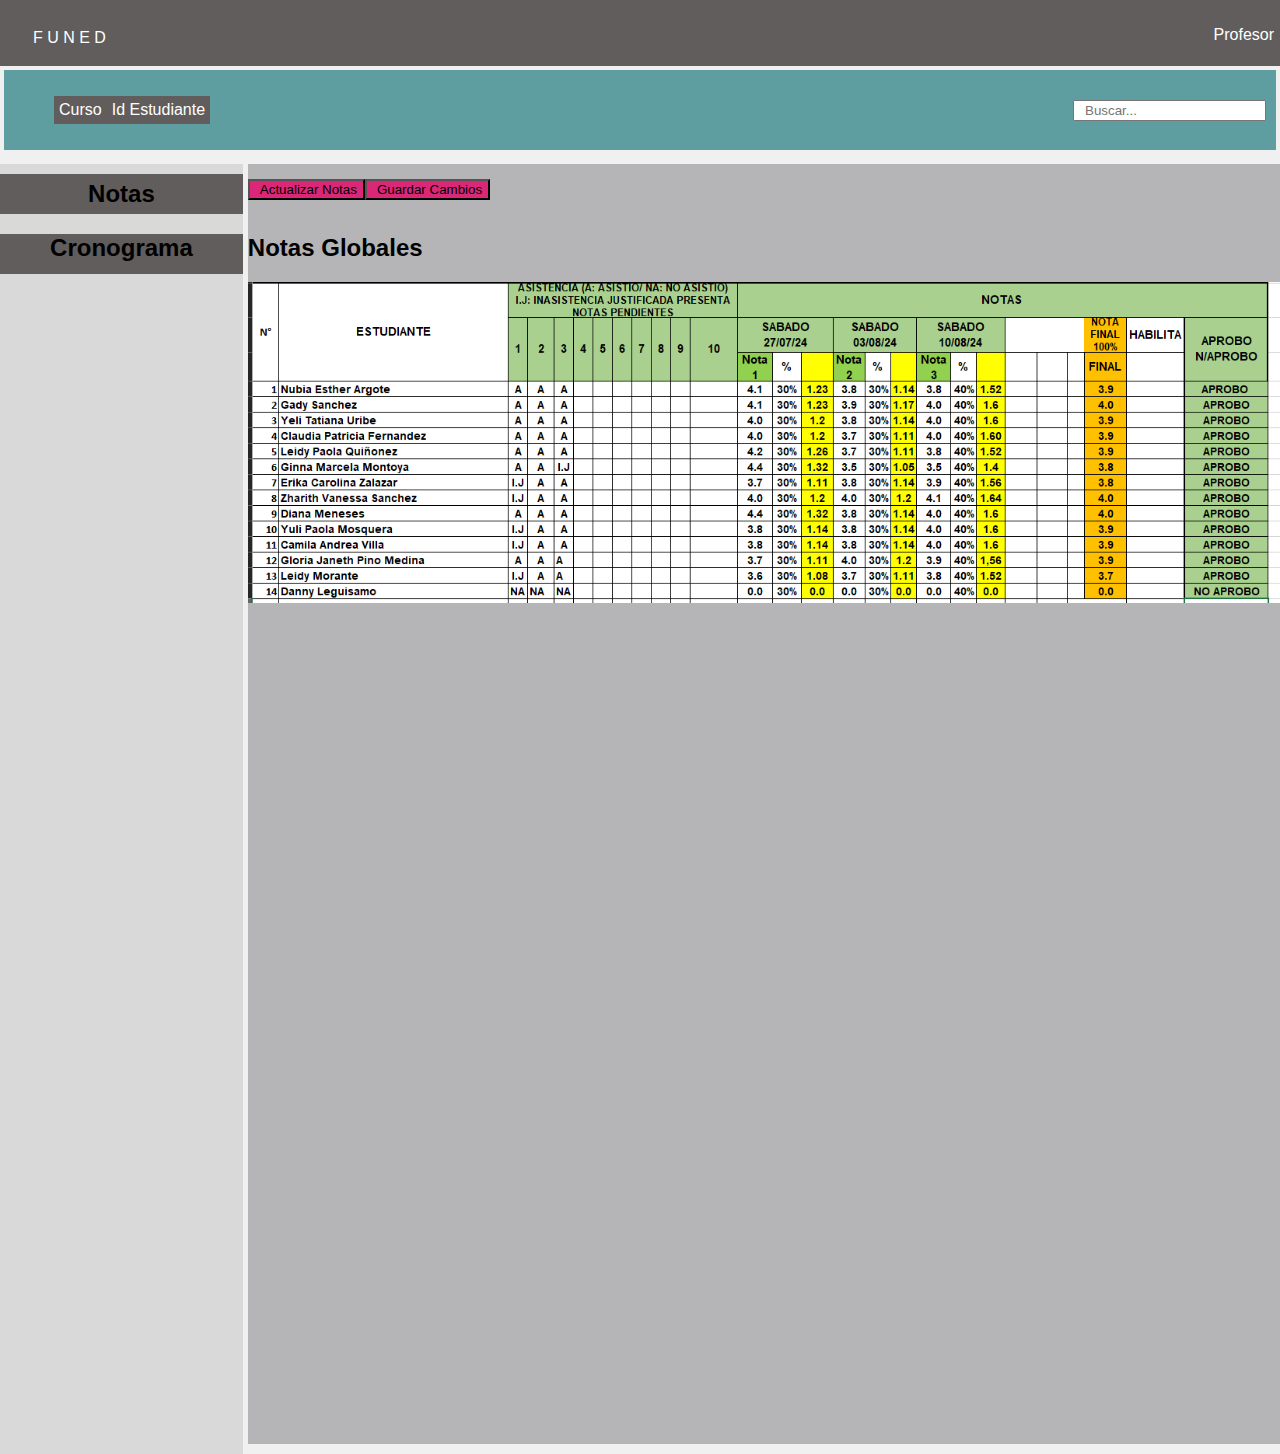
==== html/index.html @ b3d608e4 "primera versión de la épica, tiene dentro la parte de carlos" ====
<!DOCTYPE html>
<html lang="en">
<head>
    <meta charset="UTF-8">
    <meta name="viewport" content="width=device-width, initial-scale=1.0">
    <title>Épica</title>
    <link rel="stylesheet" href="../css/estilos.css">
</head>
<body>
    <header>
        <nav class="contain">
            <nav class="parte-izquierda">
                <p class="p1">F U N E D</p>
            </nav>

            <nav class="parte-derecha">
                <p class="p2">Profesor</p>
                <img src="" alt="">
            </nav>
        </nav>
    </header>

     <nav class="navegacion">
        <ul>
            <li>Curso </li>
            <li>Id Estudiante</li>
        </ul>
        <input type="text" name="query" placeholder="Buscar..." aria-label="Buscar" class="barra">
    </nav>

    <div class="contain">
        <div class="lateral">
            <div class="uno">
                <h2><a href="">Notas</a></h2>
            </div>
            <div class="dos">
                <h2><a href="/html/carlos.html">Cronograma</a></h2>
            </div>
        </div>
        <div class="main"> 
            <div class="barra-pequeña"> 
                <button>Actualizar Notas</button>
                <button>Guardar Cambios</button>
            </div>
            <h2>Notas Globales</h2>
            <div class="notas ">
                <div class="notas-centra">
                    <img src="../img/notas funed.png" alt="notasfuned" class="funedExcel">
                </div>
            </div>
        </div>
    </div>

</div>
</body>
</html>
---- css/estilos.css ----
body{
    margin: 0;
    padding: 0;
    height: 100%;
}
header{
    /* border: 1px solid #d40000; */
    width: 100%;
    background-color: #615D5C;
}
.contain{
    display: flex; 
    justify-content: space-between;
    /* border: 1px solid #000000; */
}
.parte-izquierda{
display: flex;
padding-left: 30px;
align-items: center;
}
.p1{
    padding: 3px;
    color: white;
}

.parte-derecha{
    height: 50px;
    align-items: center;
    border-radius: 5px;
    display: flex;
}

.p2{
    padding-right: 6px;
    color: #FFFF;
}

.navegacion{
    display: flex;
    justify-content: space-between;
    background-color: cadetblue;
    align-items: center;
    padding: 10px;
    margin: 4px;

}
nav ul {
    display: flex;
    list-style: none;
}
nav ul li{
    padding: 5px;
    color: white;
    background-color: #615D5C;
}
.barra{
    height: 15px;
    padding-left: 10px;
}

.contain{
    display: flex;
    padding-top: 10px;
}
.lateral{
    background-color: #D9D9D9;
    width: 20%;
    height: 100vw;
    padding-top: 10px;
}
.uno{
    background-color: #615D5C;
    height: 40px;
    display: grid;
    justify-items: center;
    align-content: center;
   
}
.uno h2 a {
    text-decoration: none;
    color: inherit;
}
.dos{
    background-color: #615D5C;
    height: 40px;
}
.dos h2 a {
    display: grid;
    justify-items: center;
    align-content: center;
    text-decoration: none;
    color: inherit;
}

.main{
    background-color: #b5b4b6;
    height: 100vw;
    width: 85%;
    margin-left: 5px;
}
/* parte carlos */
body {
    font-family: Arial, sans-serif;
    margin: 0;
    padding: 0;
    background-color: #f0f0f0;
}
.container {
    max-width: 800px;
    margin: 0 auto;
    padding: 20px;
}
h1 {
    color: #3D30E0;
    text-align: center;
}
.card {
    background-color: white;
    border-radius: 8px;
    box-shadow: 0 2px 4px rgba(0,0,0,0.1);
    margin-bottom: 20px;
    padding: 20px;
}
.calendar {
    display: grid;
    grid-template-columns: repeat(7, 1fr);
    gap: 5px;
}
.calendar-header {
    font-weight: bold;
    text-align: center;
}
.calendar-day {
    background-color: #f8f8f8;
    border-radius: 4px;
    padding: 5px;
    text-align: center;
}
.calendar-day.highlight {
    background-color: #fce7f3;
    color: #db2777;
}
.notification {
    background-color: #fef3c7;
    border-left: 4px solid #f59e0b;
    padding: 10px;
    margin-bottom: 10px;
}
.materials {
    display: flex;
    justify-content: space-around;
    flex-wrap: wrap;
}
.material {
    text-align: center;
    margin: 10px;
}
.material img {
    width: 100px;
    height: 100px;
    object-fit: cover;
    border-radius: 8px;
}
.header-image {
    width: 15%;
    height: 15;
    border-radius: 8px;
    margin-bottom: 20px;
}

/* fin carlos */
.barra-pequeña{
  display: flex;
  justify-content: flex-start;
  align-items: center;
  height: 50px;
}
button{
    padding-left: 10px;
    background-color: #db2777;
}

.funedExcel{
    max-height: 100%;
    max-width: 100%;
}
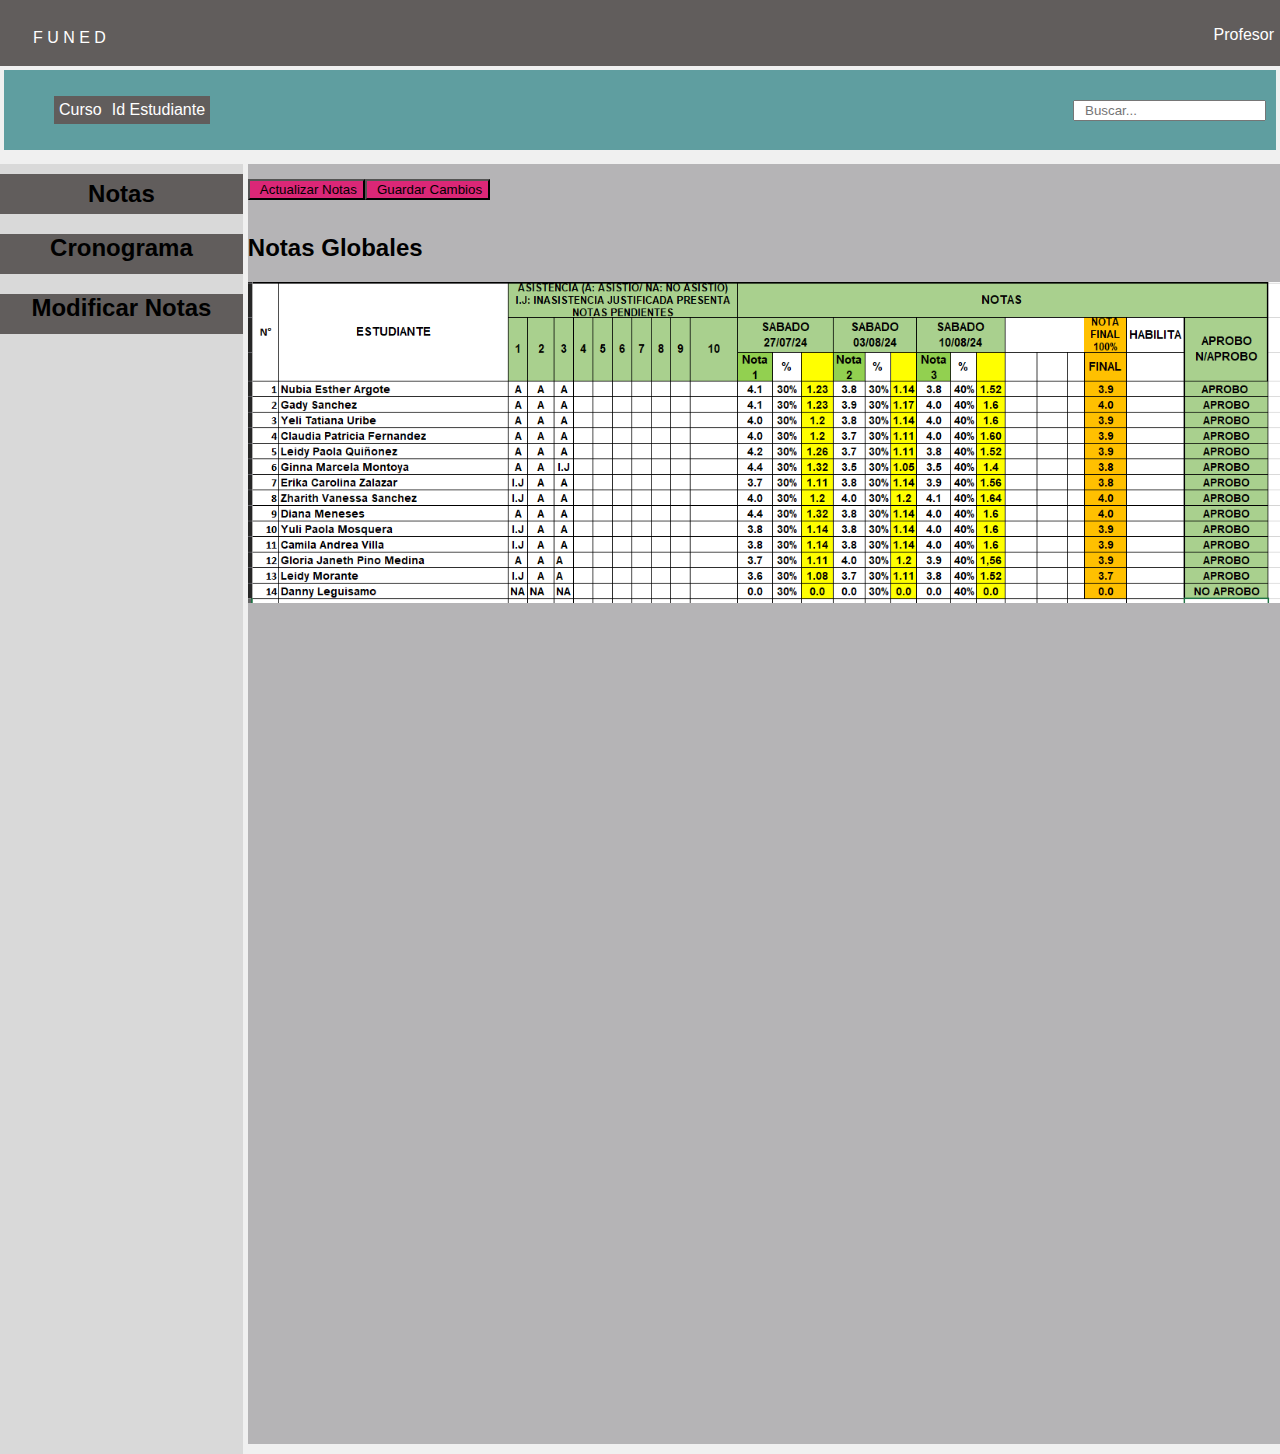
==== commit c72dfd6f: "agregamos la parte de cerón, la otra parte del html" ====
--- a/html/index.html
+++ b/html/index.html
@@ -36,6 +36,9 @@
             <div class="dos">
                 <h2><a href="/html/carlos.html">Cronograma</a></h2>
             </div>
+            <div class="tres">
+                <h2><a href="/html/1.html">Modificar Notas</a></h2>
+            </div>
         </div>
         <div class="main"> 
             <div class="barra-pequeña"> 
--- a/css/estilos.css
+++ b/css/estilos.css
@@ -85,6 +85,17 @@
     height: 40px;
 }
 .dos h2 a {
+    display: grid;
+    justify-items: center;
+    align-content: center;
+    text-decoration: none;
+    color: inherit;
+}
+.tres{
+    background-color: #615D5C;
+    height: 40px;
+}
+.tres h2 a {
     display: grid;
     justify-items: center;
     align-content: center;
